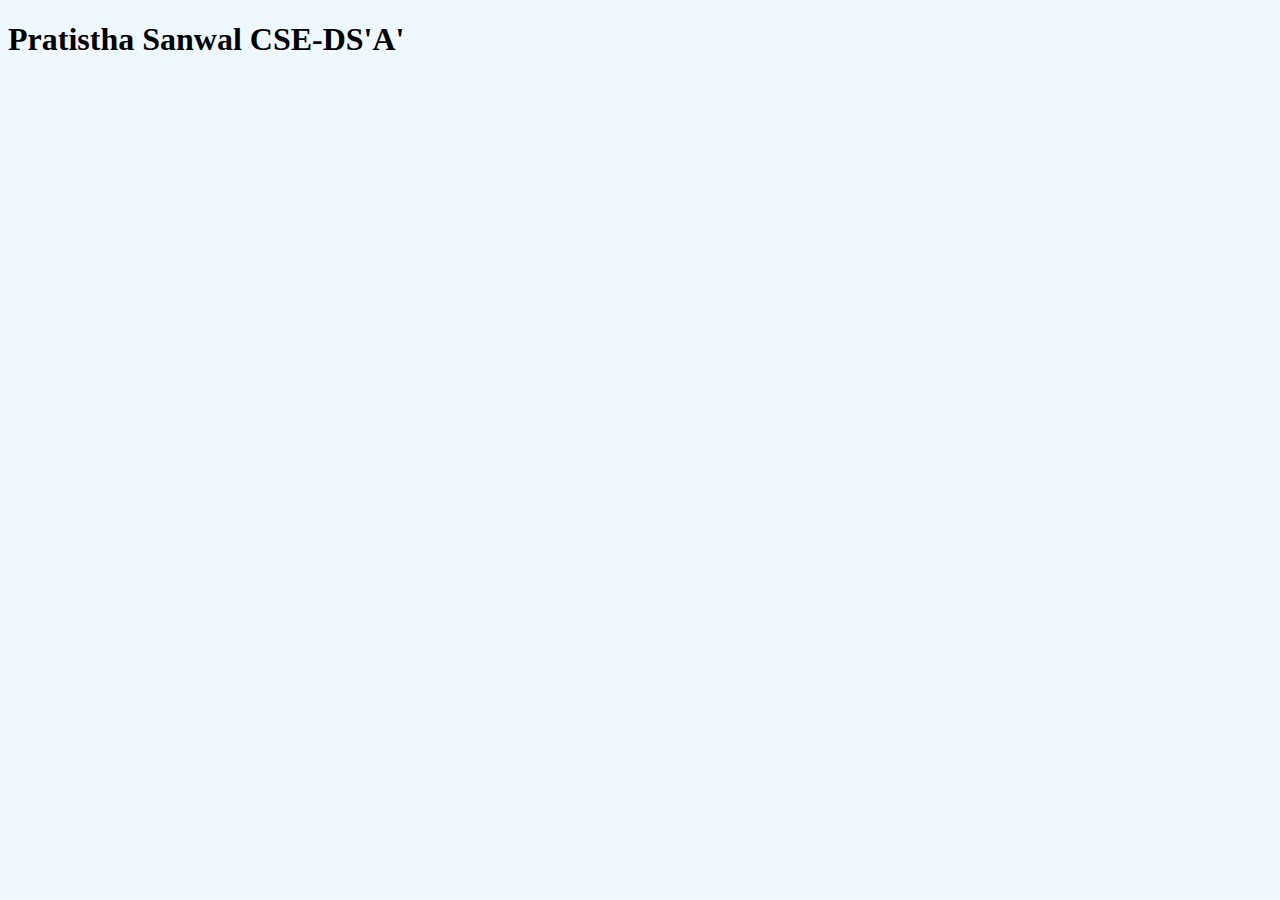
==== d1/i.html @ c4475465 "first commit" ====
<!DOCTYPE html>
<html lang="en">
<head>
    <meta charset="UTF-8">
    <meta name="viewport" content="width=device-width, initial-scale=1.0">
    <title>Document</title>
    <link rel="stylesheet" href="s.css">
</head>
<body>
   <h1>Pratistha Sanwal CSE-DS'A'</h1> 
</body>
</html>
---- d1/s.css ----
body
{
    background-color: aliceblue;
}
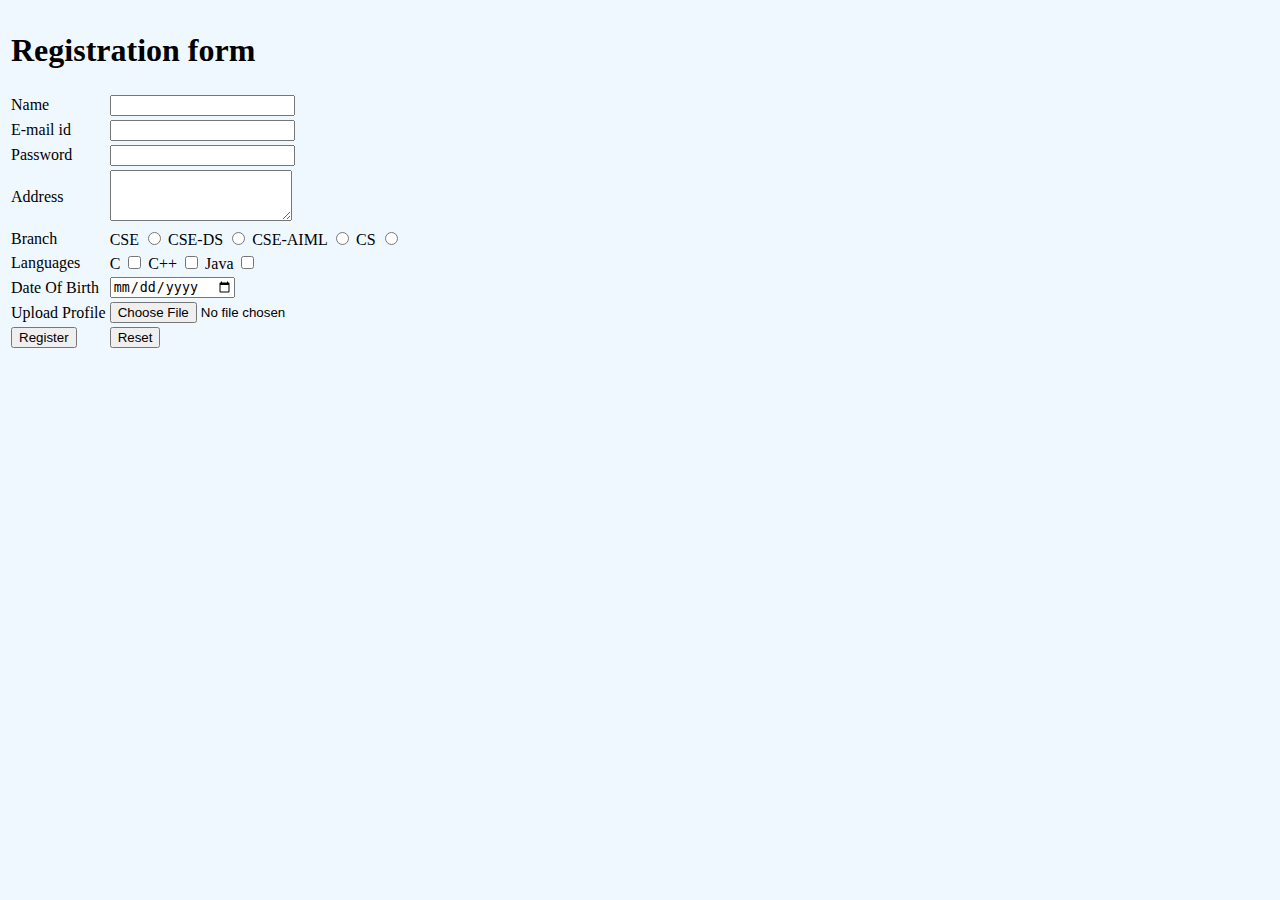
==== commit 34338dcc: "first commit" ====
--- a/d1/i.html
+++ b/d1/i.html
@@ -7,6 +7,57 @@
     <link rel="stylesheet" href="s.css">
 </head>
 <body>
-   <h1>Pratistha Sanwal CSE-DS'A'</h1> 
+    <form action="">
+        <table>
+            <tr>
+                <td colspan="2">
+                    <h1>Registration form</h1>
+                </td>
+            </tr>
+            <tr>
+                <td>Name</td>
+                <td><input type="text" name="t1" required></td>
+            </tr>
+            <tr>
+                <td>E-mail id</td>
+                <td><input type="mail" name="t2" id=""></td>
+            </tr>
+            <tr>
+                <td>Password</td>
+                <td><input type="password" name="t3" id=""></td>
+            </tr>
+            <tr>
+                <td>Address</td>
+                <td><textarea rows="3" cols="20" name="" id=""></textarea></td>
+            </tr>
+            <tr>
+                <td>Branch</td>
+                <td>CSE <input type="radio" name="r1"id="">
+                    CSE-DS <input type="radio" name="r1"id="">
+                    CSE-AIML <input type="radio" name="r1"id="">
+                    CS <input type="radio" name="r1"id="">
+                </td>
+            </tr>
+            <tr>
+                <td>Languages</td>
+                <td>C <input type="checkbox" name="c1" value="C" id="">
+                    C++ <input type="checkbox" name="c1" value="C" id="">
+                    Java <input type="checkbox" name="c1" value="C" id="">
+                </td>
+            </tr>
+            <tr>
+                <td>Date Of Birth</td>
+                <td><input type="date" name="t4" id=""></td>
+            </tr>
+            <tr>
+                <td>Upload Profile</td>
+                <td><input type="file" name="f1" id=""></td>
+            </tr>
+            <tr>
+                <td><input type="submit" value="Register"></td>
+                <td><input type="reset" value="Reset"></td>
+            </tr>
+        </table>
+    </form> 
 </body>
 </html>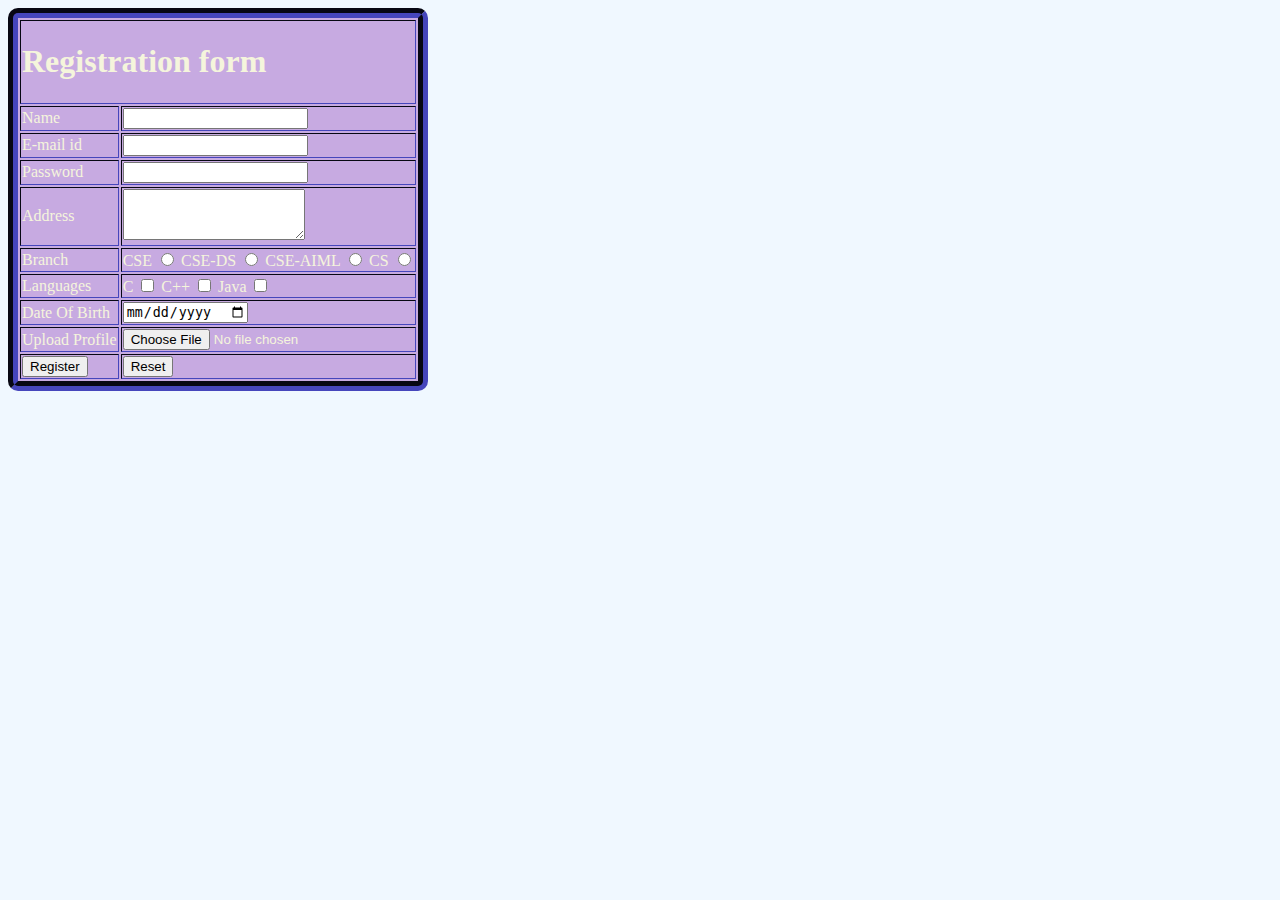
==== commit c7d9ef2b: "dayy2" ====
--- a/d1/i.html
+++ b/d1/i.html
@@ -8,7 +8,7 @@
 </head>
 <body>
     <form action="">
-        <table>
+        <table border="20px">
             <tr>
                 <td colspan="2">
                     <h1>Registration form</h1>
--- a/d1/s.css
+++ b/d1/s.css
@@ -1,4 +1,13 @@
 body
 {
     background-color: aliceblue;
+}
+table
+{
+    background-color: rgb(199, 170, 225);
+    border-radius: 10px;
+    border-color: rgb(39, 39, 104);
+    border-style: groove;
+    border-width: 10px;
+    color: beige;
 }